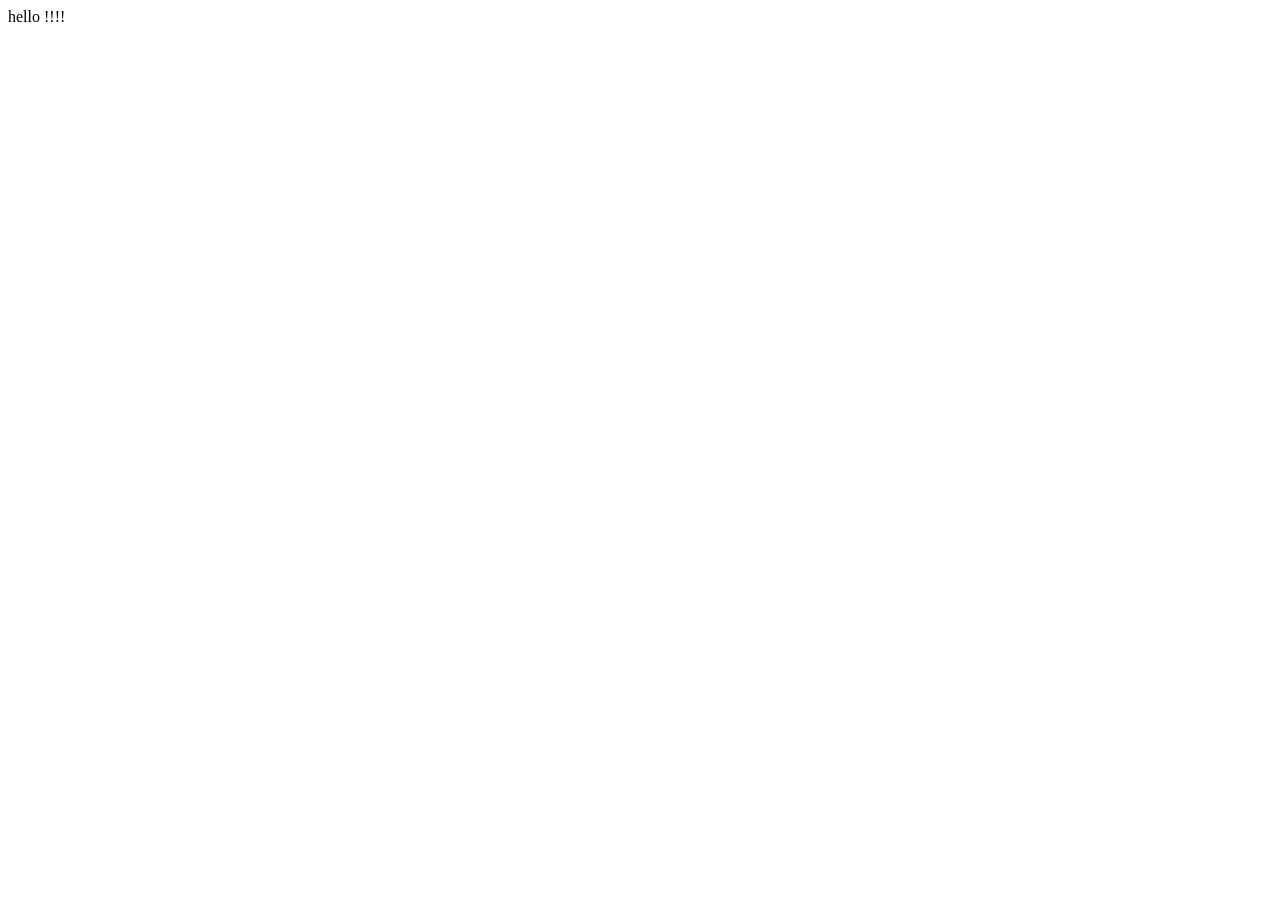
==== index.html @ 2e2f3089 "hello" ====
<!DOCTYPE html>
<html lang="en">
<head>
    <meta charset="UTF-8">
    <meta name="viewport" content="width=device-width, initial-scale=1.0">
    <title>Java Script</title>
</head>
<body>
    <script src="./script.js"></script>
</body>
</html>
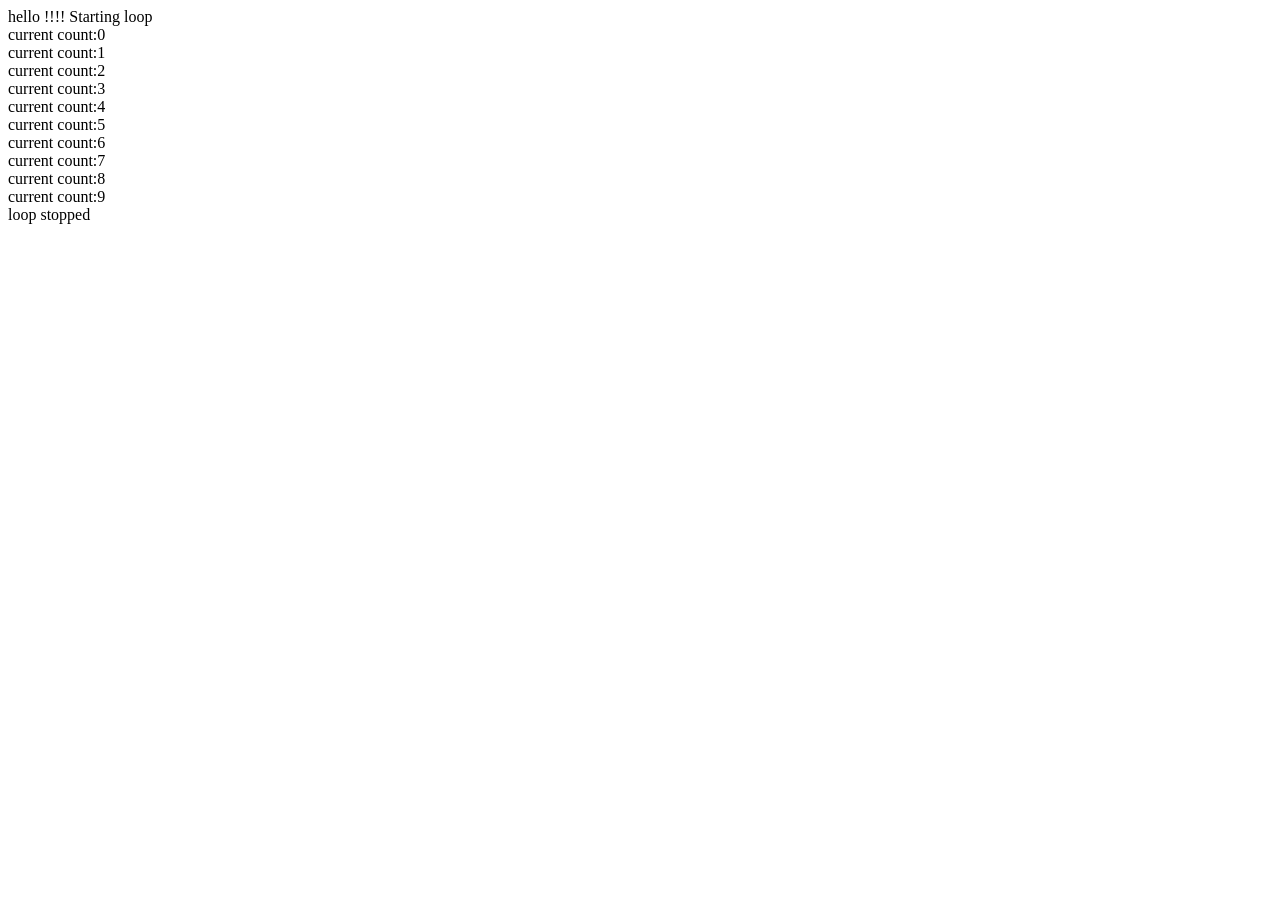
==== commit 23bc1a6d: "loops" ====
--- a/index.html
+++ b/index.html
@@ -7,5 +7,7 @@
 </head>
 <body>
     <script src="./script.js"></script>
+    <script src="./script2.js"></script>
+    <script src="./loop.js"></script>
 </body>
 </html>
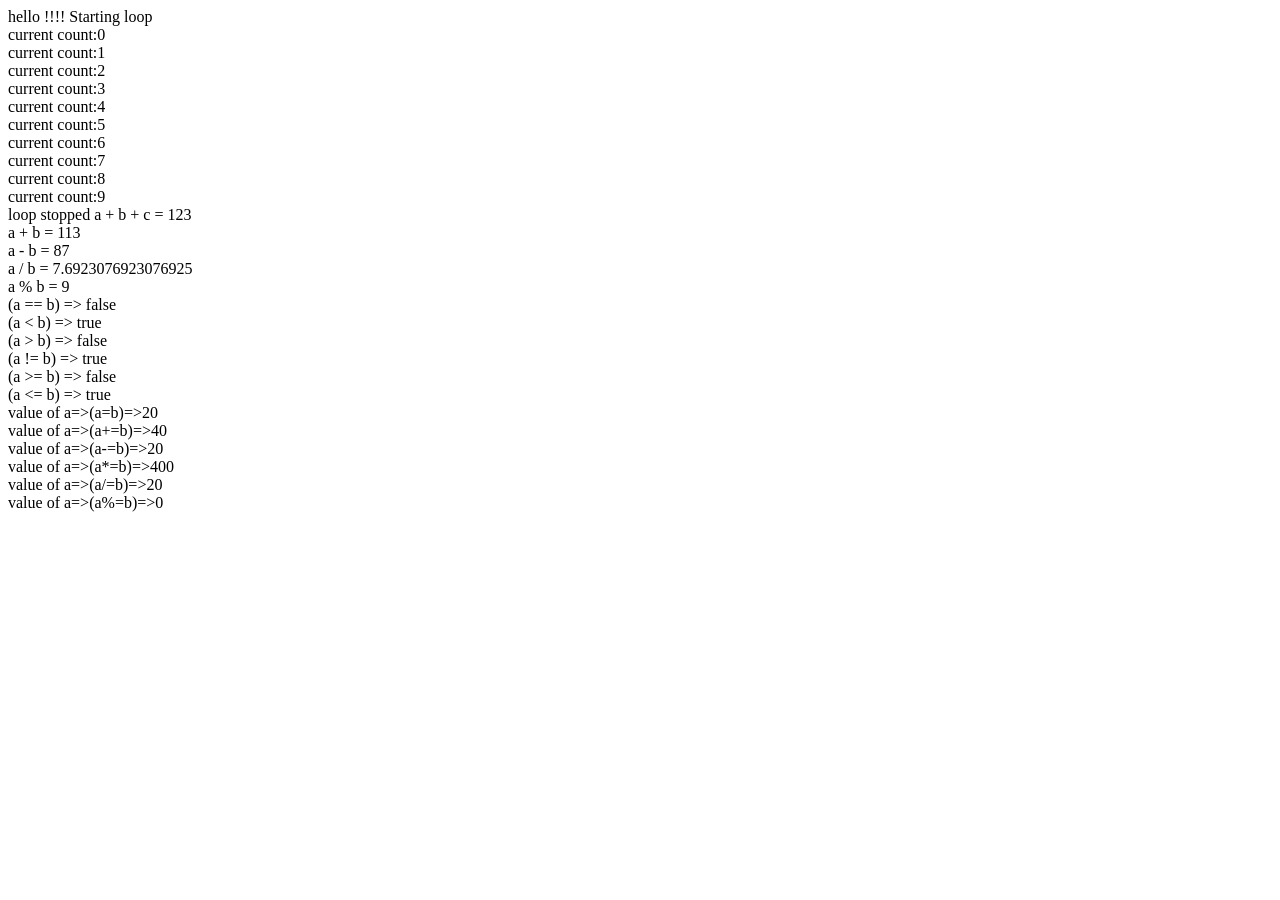
==== commit d4c31724: "operators" ====
--- a/index.html
+++ b/index.html
@@ -9,5 +9,6 @@
     <script src="./script.js"></script>
     <script src="./script2.js"></script>
     <script src="./loop.js"></script>
+    <script src="./operator.js"></script>
 </body>
 </html>
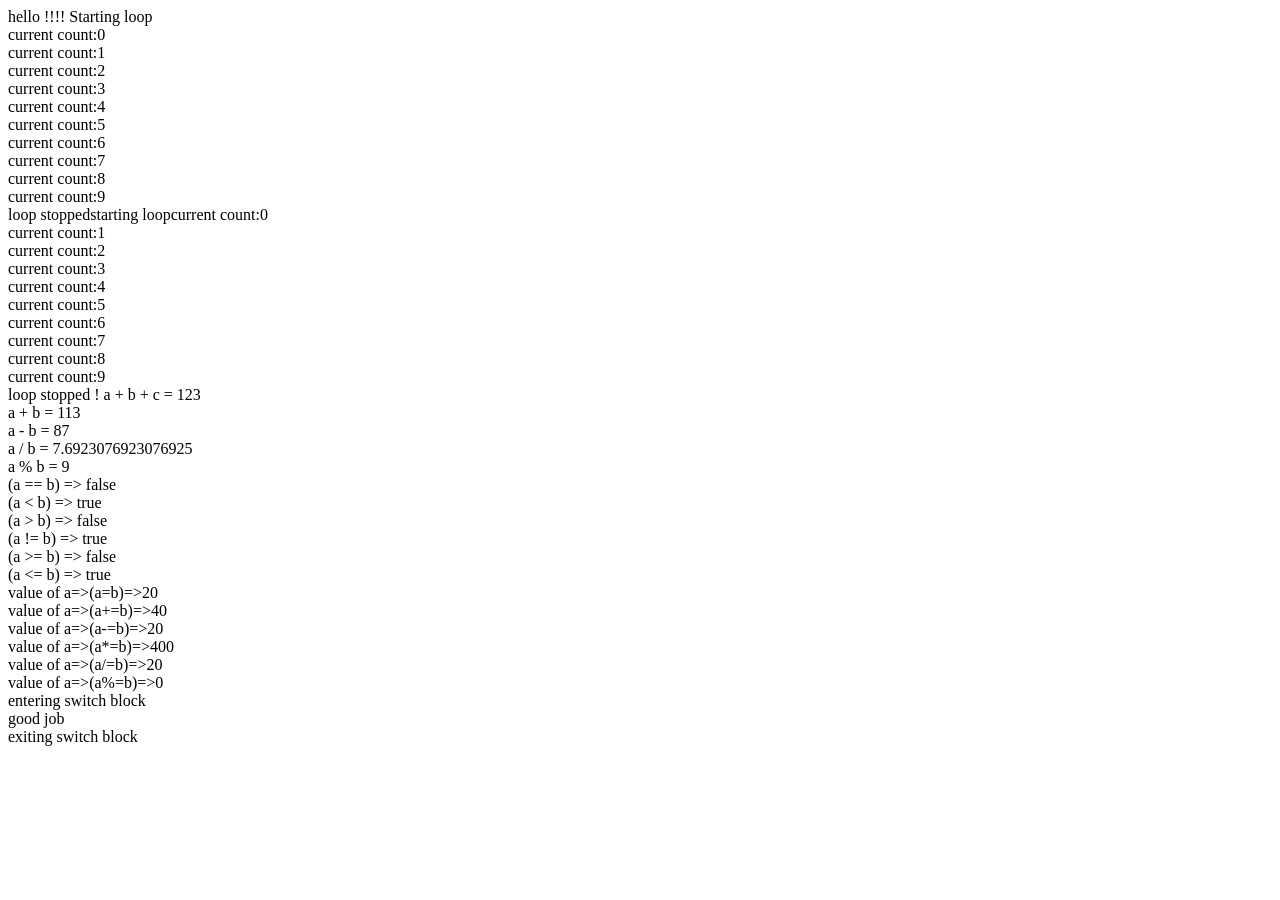
==== commit eb0739fb: "function" ====
--- a/index.html
+++ b/index.html
@@ -10,5 +10,6 @@
     <script src="./script2.js"></script>
     <script src="./loop.js"></script>
     <script src="./operator.js"></script>
+    <script src="./conditional.js"></script>
 </body>
 </html>
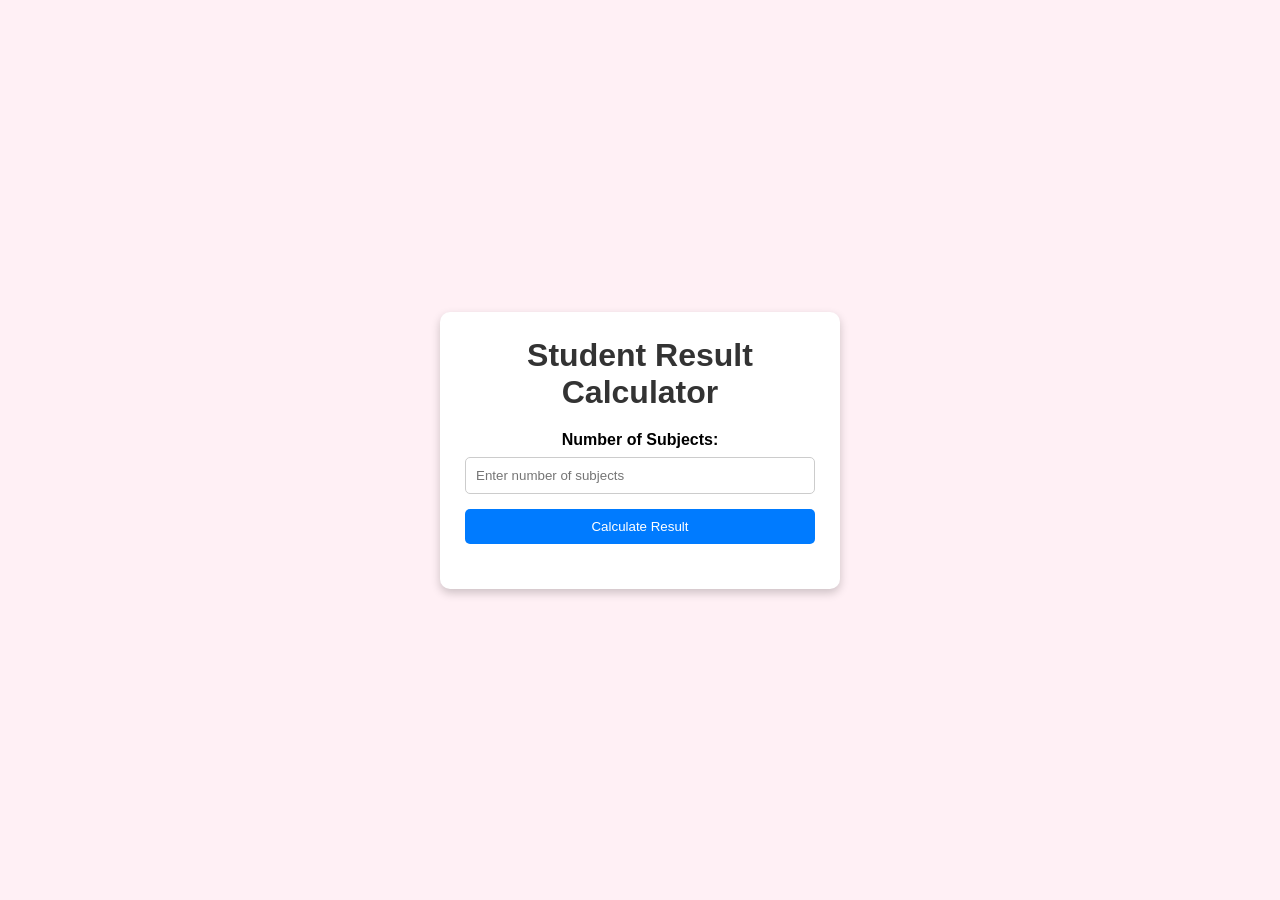
==== commit e42f5e55: "practical" ====
--- a/index.html
+++ b/index.html
@@ -3,13 +3,17 @@
 <head>
     <meta charset="UTF-8">
     <meta name="viewport" content="width=device-width, initial-scale=1.0">
-    <title>Java Script</title>
+    <title>Student Result Calculator</title>
+    <link rel="stylesheet" href="style.css">
 </head>
 <body>
-    <script src="./script.js"></script>
-    <script src="./script2.js"></script>
-    <script src="./loop.js"></script>
-    <script src="./operator.js"></script>
-    <script src="./conditional.js"></script>
+    <div class="container">
+        <h1>Student Result Calculator</h1>
+        <label for="subjects">Number of Subjects:</label>
+        <input type="number" id="subjects" min="1" placeholder="Enter number of subjects">
+        <button onclick="calculateResult()">Calculate Result</button>
+        <div id="result"></div>
+    </div>
+    <script src="script.js"></script>
 </body>
 </html>
--- a/style.css
+++ b/style.css
@@ -0,0 +1,55 @@
+* {
+    margin: 0;
+    padding: 0;
+    box-sizing: border-box;
+}
+body {
+    font-family: Arial, sans-serif;
+    background-color: lavenderblush;
+    display: flex;
+    justify-content: center;
+    align-items: center;
+    height: 100vh;
+}
+.container {
+    width: 400px;
+    background: #ffffff;
+    padding: 25px;
+    border-radius: 10px;
+    box-shadow: 0 4px 10px rgba(0, 0, 0, 0.2);
+    text-align: center;
+}
+h1 {
+    margin-bottom: 20px;
+    color: #333;
+}
+label {
+    display: block;
+    margin-bottom: 8px;
+    font-weight: bold;
+}
+input {
+    width: 100%;
+    padding: 10px;
+    margin-bottom: 15px;
+    border: 1px solid #ccc;
+    border-radius: 5px;
+}
+button {
+    background-color: #007bff;
+    color: white;
+    border: none;
+    padding: 10px 18px;
+    border-radius: 5px;
+    cursor: pointer;
+    width: 100%;
+}
+button:hover {
+    background-color: #0056b3;
+}
+#result {
+    margin-top: 20px;
+    text-align: left;
+    font-size: 16px;
+    line-height: 1.8;
+}
